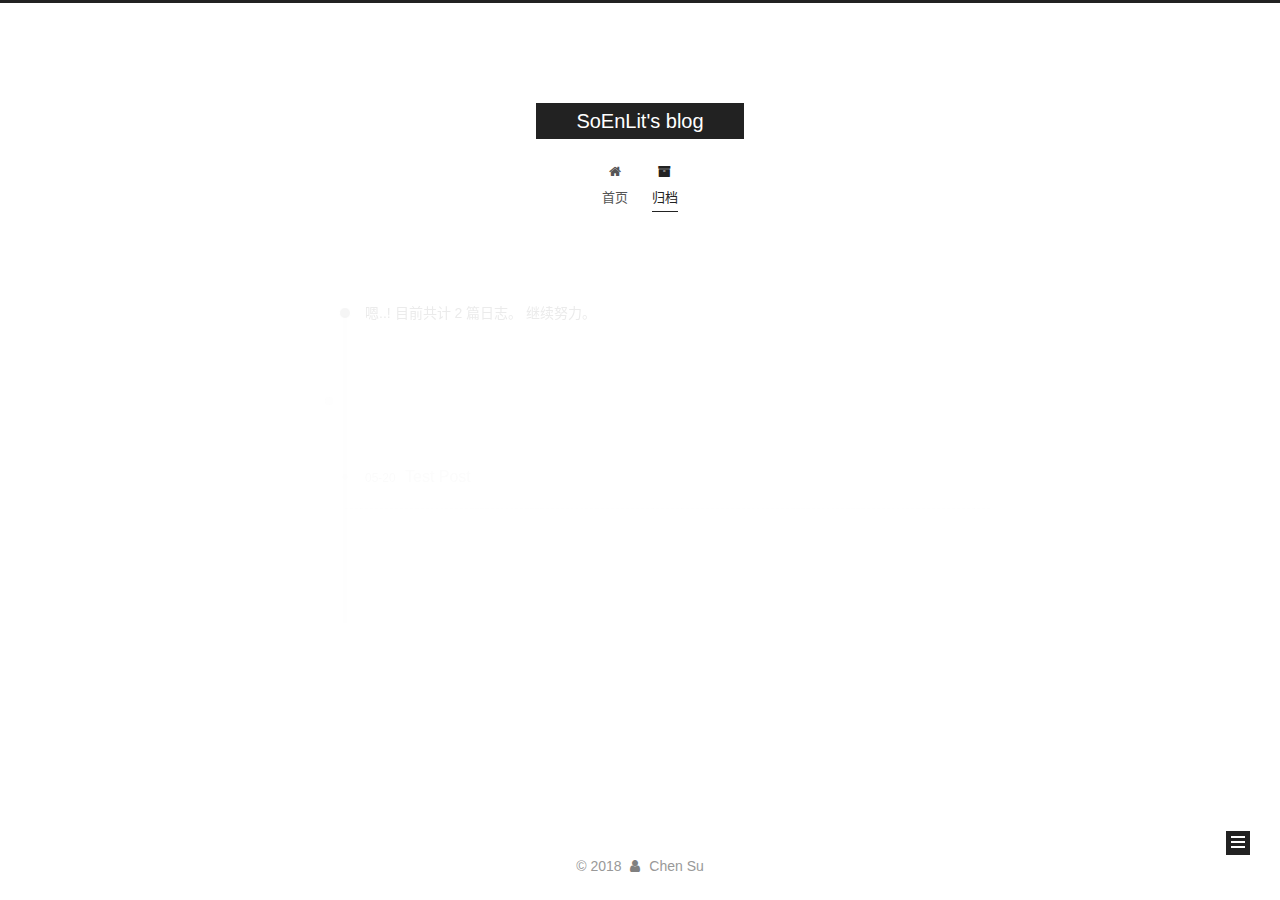
==== archives/index.html @ 773ec71f "Site updated: 2018-05-20 03:49:07" ====
<!DOCTYPE html>












  


<html class="theme-next muse use-motion" lang="zh-CN">
<head>
  <meta charset="UTF-8"/>
<meta http-equiv="X-UA-Compatible" content="IE=edge" />
<meta name="viewport" content="width=device-width, initial-scale=1, maximum-scale=2"/>
<meta name="theme-color" content="#222">












<meta http-equiv="Cache-Control" content="no-transform" />
<meta http-equiv="Cache-Control" content="no-siteapp" />






















<link href="/lib/font-awesome/css/font-awesome.min.css?v=4.6.2" rel="stylesheet" type="text/css" />

<link href="/css/main.css?v=6.3.0" rel="stylesheet" type="text/css" />


  <link rel="apple-touch-icon" sizes="180x180" href="/images/apple-touch-icon-next.png?v=6.3.0">


  <link rel="icon" type="image/png" sizes="32x32" href="/images/favicon-32x32-next.png?v=6.3.0">


  <link rel="icon" type="image/png" sizes="16x16" href="/images/favicon-16x16-next.png?v=6.3.0">


  <link rel="mask-icon" href="/images/logo.svg?v=6.3.0" color="#222">









<script type="text/javascript" id="hexo.configurations">
  var NexT = window.NexT || {};
  var CONFIG = {
    root: '/',
    scheme: 'Muse',
    version: '6.3.0',
    sidebar: {"position":"left","display":"post","offset":12,"b2t":false,"scrollpercent":false,"onmobile":false},
    fancybox: false,
    fastclick: false,
    lazyload: false,
    tabs: true,
    motion: {"enable":true,"async":false,"transition":{"post_block":"fadeIn","post_header":"slideDownIn","post_body":"slideDownIn","coll_header":"slideLeftIn","sidebar":"slideUpIn"}},
    algolia: {
      applicationID: '',
      apiKey: '',
      indexName: '',
      hits: {"per_page":10},
      labels: {"input_placeholder":"Search for Posts","hits_empty":"We didn't find any results for the search: ${query}","hits_stats":"${hits} results found in ${time} ms"}
    }
  };
</script>


  




  <meta property="og:type" content="website">
<meta property="og:title" content="SoEnLit&#39;s blog">
<meta property="og:url" content="http://soenlit.com/archives/index.html">
<meta property="og:site_name" content="SoEnLit&#39;s blog">
<meta property="og:locale" content="zh-CN">
<meta name="twitter:card" content="summary">
<meta name="twitter:title" content="SoEnLit&#39;s blog">






  <link rel="canonical" href="http://soenlit.com/archives/"/>



<script type="text/javascript" id="page.configurations">
  CONFIG.page = {
    sidebar: "",
  };
</script>

  <title>归档 | SoEnLit's blog</title>
  









  <noscript>
  <style type="text/css">
    .use-motion .motion-element,
    .use-motion .brand,
    .use-motion .menu-item,
    .sidebar-inner,
    .use-motion .post-block,
    .use-motion .pagination,
    .use-motion .comments,
    .use-motion .post-header,
    .use-motion .post-body,
    .use-motion .collection-title { opacity: initial; }

    .use-motion .logo,
    .use-motion .site-title,
    .use-motion .site-subtitle {
      opacity: initial;
      top: initial;
    }

    .use-motion {
      .logo-line-before i { left: initial; }
      .logo-line-after i { right: initial; }
    }
  </style>
</noscript>

</head>

<body itemscope itemtype="http://schema.org/WebPage" lang="zh-CN">

  
  
    
  

  <div class="container sidebar-position-left page-archive">
    <div class="headband"></div>

    <header id="header" class="header" itemscope itemtype="http://schema.org/WPHeader">
      <div class="header-inner"><div class="site-brand-wrapper">
  <div class="site-meta ">
    

    <div class="custom-logo-site-title">
      <a href="/" class="brand" rel="start">
        <span class="logo-line-before"><i></i></span>
        <span class="site-title">SoEnLit's blog</span>
        <span class="logo-line-after"><i></i></span>
      </a>
    </div>
    
  </div>

  <div class="site-nav-toggle">
    <button aria-label="切换导航栏">
      <span class="btn-bar"></span>
      <span class="btn-bar"></span>
      <span class="btn-bar"></span>
    </button>
  </div>
</div>



<nav class="site-nav">
  
    <ul id="menu" class="menu">
      
        
        
        
          
          <li class="menu-item menu-item-home">
    <a href="/" rel="section">
      <i class="menu-item-icon fa fa-fw fa-home"></i> <br />首页</a>
  </li>
        
        
        
          
          <li class="menu-item menu-item-archives menu-item-active">
    <a href="/archives/" rel="section">
      <i class="menu-item-icon fa fa-fw fa-archive"></i> <br />归档</a>
  </li>

      
      
    </ul>
  

  
    

    
    
      
      
    
      
      
    
    

  


  

  
</nav>



  



</div>
    </header>

    


    <main id="main" class="main">
      <div class="main-inner">
        <div class="content-wrap">
          
          <div id="content" class="content">
            

  
  
  
  <div class="post-block archive">
    <div id="posts" class="posts-collapse">
      <span class="archive-move-on"></span>

      
      <span class="archive-page-counter">
        
        
        
          
        
        嗯..! 目前共计 2 篇日志。 继续努力。
      </span>
      

      

        
        
        

        
          
          <div class="collection-title">
            <h1 class="archive-year" id="archive-year-2018">2018</h1>
          </div>
        
        

        

  <article class="post post-type-normal" itemscope itemtype="http://schema.org/Article">
    <header class="post-header">

      <h2 class="post-title">
        
            <a class="post-title-link" href="/2018/05/20/Test-Post/" itemprop="url">
              
                <span itemprop="name">Test Post</span>
              
            </a>
        
      </h2>

      <div class="post-meta">
        <time class="post-time" itemprop="dateCreated"
              datetime="2018-05-20T02:07:01-07:00"
              content="2018-05-20" >
          05-20
        </time>
      </div>

    </header>
  </article>



      

        
        
        

        
        

        

  <article class="post post-type-normal" itemscope itemtype="http://schema.org/Article">
    <header class="post-header">

      <h2 class="post-title">
        
            <a class="post-title-link" href="/2018/05/19/hello-world/" itemprop="url">
              
                <span itemprop="name">Hello World</span>
              
            </a>
        
      </h2>

      <div class="post-meta">
        <time class="post-time" itemprop="dateCreated"
              datetime="2018-05-19T17:48:21-07:00"
              content="2018-05-19" >
          05-19
        </time>
      </div>

    </header>
  </article>



      

    </div>
  </div>
  
  
  

  



          </div>
          

        </div>
        
          
  
  <div class="sidebar-toggle">
    <div class="sidebar-toggle-line-wrap">
      <span class="sidebar-toggle-line sidebar-toggle-line-first"></span>
      <span class="sidebar-toggle-line sidebar-toggle-line-middle"></span>
      <span class="sidebar-toggle-line sidebar-toggle-line-last"></span>
    </div>
  </div>

  <aside id="sidebar" class="sidebar">
    
    <div class="sidebar-inner">

      

      

      <section class="site-overview-wrap sidebar-panel sidebar-panel-active">
        <div class="site-overview">
          <div class="site-author motion-element" itemprop="author" itemscope itemtype="http://schema.org/Person">
            
              <p class="site-author-name" itemprop="name">Chen Su</p>
              <p class="site-description motion-element" itemprop="description"></p>
          </div>

          
            <nav class="site-state motion-element">
              
                <div class="site-state-item site-state-posts">
                
                  <a href="/archives/">
                
                    <span class="site-state-item-count">2</span>
                    <span class="site-state-item-name">日志</span>
                  </a>
                </div>
              

              

              
            </nav>
          

          

          
            <div class="links-of-author motion-element">
              
                <span class="links-of-author-item">
                  <a href="mailto:cucensoenlit@gmail.com" target="_blank" title="E-Mail"><i class="fa fa-fw fa-envelope"></i>E-Mail</a>
                  
                </span>
              
                <span class="links-of-author-item">
                  <a href="https://plus.google.com/u/0/115249197721330975243" target="_blank" title="Google"><i class="fa fa-fw fa-google"></i>Google</a>
                  
                </span>
              
                <span class="links-of-author-item">
                  <a href="https://www.zhihu.com/people/soenlit" target="_blank" title="Zhihu"><i class="fa fa-fw fa-globe"></i>Zhihu</a>
                  
                </span>
              
            </div>
          

          
          

          
          

          
            
          
          

        </div>
      </section>

      

      

    </div>
  </aside>


        
      </div>
    </main>

    <footer id="footer" class="footer">
      <div class="footer-inner">
        <div class="copyright">&copy; <span itemprop="copyrightYear">2018</span>
  <span class="with-love" id="animate">
    <i class="fa fa-user"></i>
  </span>
  <span class="author" itemprop="copyrightHolder">Chen Su</span>

  

  
</div>











        








        
      </div>
    </footer>

    
      <div class="back-to-top">
        <i class="fa fa-arrow-up"></i>
        
      </div>
    

    

  </div>

  

<script type="text/javascript">
  if (Object.prototype.toString.call(window.Promise) !== '[object Function]') {
    window.Promise = null;
  }
</script>


























  
  
    <script type="text/javascript" src="/lib/jquery/index.js?v=2.1.3"></script>
  

  
  
    <script type="text/javascript" src="/lib/velocity/velocity.min.js?v=1.2.1"></script>
  

  
  
    <script type="text/javascript" src="/lib/velocity/velocity.ui.min.js?v=1.2.1"></script>
  


  


  <script type="text/javascript" src="/js/src/utils.js?v=6.3.0"></script>

  <script type="text/javascript" src="/js/src/motion.js?v=6.3.0"></script>



  
  

  

  


  <script type="text/javascript" src="/js/src/bootstrap.js?v=6.3.0"></script>



  



	





  





  










  





  

  

  

  

  
  

  

  

  

  

  

</body>
</html>
---- css/main.css ----
/* normalize.css v3.0.2 | MIT License | git.io/normalize */
html {
  font-family: sans-serif; /* 1 */
  -ms-text-size-adjust: 100%; /* 2 */
  -webkit-text-size-adjust: 100%; /* 2 */
}
body {
  margin: 0;
}
article,
aside,
details,
figcaption,
figure,
footer,
header,
hgroup,
main,
menu,
nav,
section,
summary {
  display: block;
}
audio,
canvas,
progress,
video {
  display: inline-block; /* 1 */
  vertical-align: baseline; /* 2 */
}
audio:not([controls]) {
  display: none;
  height: 0;
}
[hidden],
template {
  display: none;
}
a {
  background-color: transparent;
}
a:active,
a:hover {
  outline: 0;
}
abbr[title] {
  border-bottom: 1px dotted;
}
b,
strong {
  font-weight: bold;
}
dfn {
  font-style: italic;
}
h1 {
  font-size: 2em;
  margin: 0.67em 0;
}
mark {
  background: #ff0;
  color: #000;
}
small {
  font-size: 80%;
}
sub,
sup {
  font-size: 75%;
  line-height: 0;
  position: relative;
  vertical-align: baseline;
}
sup {
  top: -0.5em;
}
sub {
  bottom: -0.25em;
}
img {
  border: 0;
}
svg:not(:root) {
  overflow: hidden;
}
figure {
  margin: 1em 40px;
}
hr {
  -moz-box-sizing: content-box;
  box-sizing: content-box;
  height: 0;
}
pre {
  overflow: auto;
}
code,
kbd,
pre,
samp {
  font-family: monospace, monospace;
  font-size: 1em;
}
button,
input,
optgroup,
select,
textarea {
  color: inherit; /* 1 */
  font: inherit; /* 2 */
  margin: 0; /* 3 */
}
button {
  overflow: visible;
}
button,
select {
  text-transform: none;
}
button,
html input[type="button"],
input[type="reset"],
input[type="submit"] {
  -webkit-appearance: button; /* 2 */
  cursor: pointer; /* 3 */
}
button[disabled],
html input[disabled] {
  cursor: default;
}
button::-moz-focus-inner,
input::-moz-focus-inner {
  border: 0;
  padding: 0;
}
input {
  line-height: normal;
}
input[type="checkbox"],
input[type="radio"] {
  box-sizing: border-box; /* 1 */
  padding: 0; /* 2 */
}
input[type="number"]::-webkit-inner-spin-button,
input[type="number"]::-webkit-outer-spin-button {
  height: auto;
}
input[type="search"] {
  -webkit-appearance: textfield; /* 1 */
  -moz-box-sizing: content-box;
  -webkit-box-sizing: content-box; /* 2 */
  box-sizing: content-box;
}
input[type="search"]::-webkit-search-cancel-button,
input[type="search"]::-webkit-search-decoration {
  -webkit-appearance: none;
}
fieldset {
  border: 1px solid #c0c0c0;
  margin: 0 2px;
  padding: 0.35em 0.625em 0.75em;
}
legend {
  border: 0; /* 1 */
  padding: 0; /* 2 */
}
textarea {
  overflow: auto;
}
optgroup {
  font-weight: bold;
}
table {
  border-collapse: collapse;
  border-spacing: 0;
}
td,
th {
  padding: 0;
}
::selection {
  background: #262a30;
  color: #fff;
}
body {
  position: relative;
  font-family: 'Lato', "PingFang SC", "Microsoft YaHei", sans-serif;
  font-size: 14px;
  line-height: 2;
  color: #555;
  background: #fff;
}
@media (max-width: 767px) {
  body {
    padding-right: 0 !important;
  }
}
@media (min-width: 768px) and (max-width: 991px) {
  body {
    padding-right: 0 !important;
  }
}
@media (min-width: 1600px) {
  body {
    font-size: 16px;
  }
}
h1,
h2,
h3,
h4,
h5,
h6 {
  margin: 0;
  padding: 0;
  font-weight: bold;
  line-height: 1.5;
  font-family: 'Lato', "PingFang SC", "Microsoft YaHei", sans-serif;
}
h1,
h2,
h3,
h4,
h5,
h6 {
  margin: 20px 0 15px;
}
h1 {
  font-size: 22px;
}
@media (max-width: 767px) {
  h1 {
    font-size: 18px;
  }
}
h2 {
  font-size: 20px;
}
@media (max-width: 767px) {
  h2 {
    font-size: 16px;
  }
}
h3 {
  font-size: 18px;
}
@media (max-width: 767px) {
  h3 {
    font-size: 14px;
  }
}
h4 {
  font-size: 16px;
}
@media (max-width: 767px) {
  h4 {
    font-size: 12px;
  }
}
h5 {
  font-size: 14px;
}
@media (max-width: 767px) {
  h5 {
    font-size: 10px;
  }
}
h6 {
  font-size: 12px;
}
@media (max-width: 767px) {
  h6 {
    font-size: 8px;
  }
}
p {
  margin: 0 0 20px 0;
}
a {
  color: #555;
  text-decoration: none;
  outline: none;
  border-bottom: 1px solid #999;
  word-wrap: break-word;
}
a:hover {
  color: #222;
  border-bottom-color: #222;
}
blockquote {
  margin: 0;
  padding: 0;
}
img {
  display: block;
  margin: auto;
  max-width: 100%;
  height: auto;
}
hr {
  margin: 40px 0;
  height: 3px;
  border: none;
  background-color: #ddd;
  background-image: repeating-linear-gradient(-45deg, #fff, #fff 4px, transparent 4px, transparent 8px);
}
blockquote {
  padding: 0 15px;
  color: #666;
  border-left: 4px solid #ddd;
}
blockquote cite::before {
  content: "-";
  padding: 0 5px;
}
dt {
  font-weight: 700;
}
dd {
  margin: 0;
  padding: 0;
}
kbd {
  border: 1px solid #ccc;
  border-radius: 0.2em;
  box-shadow: 0.1em 0.1em 0.2em rgba(0,0,0,0.1);
  background-color: #f9f9f9;
  font-family: inherit;
  background-image: -webkit-linear-gradient(top, #eee, #fff, #eee);
  padding: 0.1em 0.3em;
  white-space: nowrap;
}
.text-left {
  text-align: left;
}
.text-center {
  text-align: center;
}
.text-right {
  text-align: right;
}
.text-justify {
  text-align: justify;
}
.text-nowrap {
  white-space: nowrap;
}
.text-lowercase {
  text-transform: lowercase;
}
.text-uppercase {
  text-transform: uppercase;
}
.text-capitalize {
  text-transform: capitalize;
}
.center-block {
  display: block;
  margin-left: auto;
  margin-right: auto;
}
.clearfix:before,
.clearfix:after {
  content: " ";
  display: table;
}
.clearfix:after {
  clear: both;
}
.pullquote {
  width: 45%;
}
.pullquote.left {
  float: left;
  margin-left: 5px;
  margin-right: 10px;
}
.pullquote.right {
  float: right;
  margin-left: 10px;
  margin-right: 5px;
}
.affix.affix.affix {
  position: fixed;
}
.translation {
  margin-top: -20px;
  font-size: 14px;
  color: #999;
}
.scrollbar-measure {
  width: 100px;
  height: 100px;
  overflow: scroll;
  position: absolute;
  top: -9999px;
}
.use-motion .motion-element {
  opacity: 0;
}
table {
  margin: 20px 0;
  width: 100%;
  border-collapse: collapse;
  border-spacing: 0;
  border: 1px solid #ddd;
  font-size: 14px;
  word-wrap: break-all;
}
table>tbody>tr:nth-of-type(odd) {
  background-color: #f9f9f9;
}
table>tbody>tr:hover {
  background-color: #f5f5f5;
}
caption,
th,
td {
  padding: 8px;
  text-align: left;
  vertical-align: middle;
  font-weight: normal;
}
th,
td {
  border-bottom: 3px solid #ddd;
  border-right: 1px solid #eee;
}
th {
  padding-bottom: 10px;
  font-weight: 700;
}
td {
  border-bottom-width: 1px;
}
html,
body {
  height: 100%;
}
.container {
  position: relative;
  min-height: 100%;
}
.header-inner {
  margin: 0 auto;
  padding: 100px 0 70px;
  width: 700px;
}
@media (min-width: 1600px) {
  .container .header-inner {
    width: 900px;
  }
}
.main {
  padding-bottom: 150px;
}
.main-inner {
  margin: 0 auto;
  width: 700px;
}
@media (min-width: 1600px) {
  .container .main-inner {
    width: 900px;
  }
}
.footer {
  position: absolute;
  left: 0;
  bottom: 0;
  width: 100%;
  min-height: 50px;
}
.footer-inner {
  box-sizing: border-box;
  margin: 20px auto;
  width: 700px;
}
@media (min-width: 1600px) {
  .container .footer-inner {
    width: 900px;
  }
}
pre,
.highlight {
  overflow: auto;
  margin: 20px 0;
  padding: 0;
  font-size: 14px;
  color: #4d4d4c;
  background: #f7f7f7;
  line-height: 1.6;
}
pre,
code {
  font-family: consolas, Menlo, "PingFang SC", "Microsoft YaHei", monospace;
}
code {
  padding: 2px 4px;
  word-wrap: break-word;
  color: #555;
  background: #eee;
  border-radius: 3px;
  font-size: 14px;
}
pre {
  padding: 10px;
}
pre code {
  padding: 0;
  color: #4d4d4c;
  background: none;
  text-shadow: none;
}
.highlight {
  border-radius: 1px;
}
.highlight pre {
  border: none;
  margin: 0;
  padding: 10px 0;
}
.highlight table {
  margin: 0;
  width: auto;
  border: none;
}
.highlight td {
  border: none;
  padding: 0;
}
.highlight figcaption {
  font-size: 1em;
  color: #4d4d4c;
  line-height: 1em;
  margin-bottom: 1em;
  margin: 0em;
  padding: 0.5em;
  background: #eee;
  border-bottom: 1px solid #e9e9e9;
}
.highlight figcaption:before,
.highlight figcaption:after {
  content: " ";
  display: table;
}
.highlight figcaption:after {
  clear: both;
}
.highlight figcaption a {
  float: right;
  color: #4d4d4c;
}
.highlight figcaption a:hover {
  border-bottom-color: #4d4d4c;
}
.highlight .gutter pre {
  padding-left: 10px;
  padding-right: 10px;
  color: #869194;
  text-align: right;
  background-color: #eff2f3;
}
.highlight .code pre {
  width: 100%;
  padding-left: 10px;
  padding-right: 10px;
  background-color: #f7f7f7;
}
.highlight .line {
  height: 20px;
}
.gutter {
  -webkit-user-select: none;
  -moz-user-select: none;
  -ms-user-select: none;
  user-select: none;
}
.gist table {
  width: auto;
}
.gist table td {
  border: none;
}
pre .deletion {
  background: #fdd;
}
pre .addition {
  background: #dfd;
}
pre .meta {
  color: #8959a8;
}
pre .comment {
  color: #8e908c;
}
pre .variable,
pre .attribute,
pre .tag,
pre .regexp,
pre .ruby .constant,
pre .xml .tag .title,
pre .xml .pi,
pre .xml .doctype,
pre .html .doctype,
pre .css .id,
pre .css .class,
pre .css .pseudo {
  color: #c82829;
}
pre .number,
pre .preprocessor,
pre .built_in,
pre .literal,
pre .params,
pre .constant,
pre .command {
  color: #f5871f;
}
pre .ruby .class .title,
pre .css .rules .attribute,
pre .string,
pre .value,
pre .inheritance,
pre .header,
pre .ruby .symbol,
pre .xml .cdata,
pre .special,
pre .number,
pre .formula {
  color: #718c00;
}
pre .title,
pre .css .hexcolor {
  color: #3e999f;
}
pre .function,
pre .python .decorator,
pre .python .title,
pre .ruby .function .title,
pre .ruby .title .keyword,
pre .perl .sub,
pre .javascript .title,
pre .coffeescript .title {
  color: #4271ae;
}
pre .keyword,
pre .javascript .function {
  color: #8959a8;
}
.full-image.full-image.full-image.full-image {
  border: none;
  max-width: 100%;
  width: auto;
  margin: 20px auto 25px;
}
.blockquote-center,
.page-home .post-type-quote blockquote,
.page-post-detail .post-type-quote blockquote {
  position: relative;
  margin: 40px 0;
  padding: 0;
  border-left: none;
  text-align: center;
}
.blockquote-center::before,
.page-home .post-type-quote blockquote::before,
.page-post-detail .post-type-quote blockquote::before,
.blockquote-center::after,
.page-home .post-type-quote blockquote::after,
.page-post-detail .post-type-quote blockquote::after {
  position: absolute;
  content: ' ';
  display: block;
  width: 100%;
  height: 24px;
  opacity: 0.2;
  background-repeat: no-repeat;
  background-position: 0 -6px;
  background-size: 22px 22px;
}
.blockquote-center::before,
.page-home .post-type-quote blockquote::before,
.page-post-detail .post-type-quote blockquote::before {
  top: -20px;
  background-image: url("../images/quote-l.svg");
  border-top: 1px solid #ccc;
}
.blockquote-center::after,
.page-home .post-type-quote blockquote::after,
.page-post-detail .post-type-quote blockquote::after {
  bottom: -20px;
  background-image: url("../images/quote-r.svg");
  border-bottom: 1px solid #ccc;
  background-position: 100% 8px;
}
.blockquote-center p,
.page-home .post-type-quote blockquote p,
.page-post-detail .post-type-quote blockquote p,
.blockquote-center div,
.page-home .post-type-quote blockquote div,
.page-post-detail .post-type-quote blockquote div {
  text-align: center;
}
.post .post-body .group-picture img {
  box-sizing: border-box;
  padding: 0 3px;
  border: none;
}
.post .group-picture-row {
  overflow: hidden;
  margin-top: 6px;
}
.post .group-picture-row:first-child {
  margin-top: 0;
}
.post .group-picture-column {
  float: left;
}
.page-post-detail .post-body .group-picture-column {
  float: none;
  margin-top: 10px;
  width: auto !important;
}
.page-post-detail .post-body .group-picture-column img {
  margin: 0 auto;
}
.page-archive .group-picture-container {
  overflow: hidden;
}
.page-archive .group-picture-row {
  float: left;
}
.page-archive .group-picture-row:first-child {
  margin-top: 6px;
}
.page-archive .group-picture-column {
  max-width: 150px;
  max-height: 150px;
}
.post-body .note {
  position: relative;
  padding: 15px;
  margin-bottom: 20px;
  border: 1px solid #eee;
  border-left-width: 5px;
  border-radius: 3px;
}
.post-body .note h2,
.post-body .note h3,
.post-body .note h4,
.post-body .note h5,
.post-body .note h6 {
  margin-top: 0;
  margin-bottom: 0;
  border-bottom: initial;
  padding-top: 0 !important;
}
.post-body .note p:first-child,
.post-body .note ul:first-child,
.post-body .note ol:first-child,
.post-body .note table:first-child,
.post-body .note pre:first-child,
.post-body .note blockquote:first-child {
  margin-top: 0;
}
.post-body .note p:last-child,
.post-body .note ul:last-child,
.post-body .note ol:last-child,
.post-body .note table:last-child,
.post-body .note pre:last-child,
.post-body .note blockquote:last-child {
  margin-bottom: 0;
}
.post-body .note.default {
  border-left-color: #777;
}
.post-body .note.default h2,
.post-body .note.default h3,
.post-body .note.default h4,
.post-body .note.default h5,
.post-body .note.default h6 {
  color: #777;
}
.post-body .note.primary {
  border-left-color: #6f42c1;
}
.post-body .note.primary h2,
.post-body .note.primary h3,
.post-body .note.primary h4,
.post-body .note.primary h5,
.post-body .note.primary h6 {
  color: #6f42c1;
}
.post-body .note.info {
  border-left-color: #428bca;
}
.post-body .note.info h2,
.post-body .note.info h3,
.post-body .note.info h4,
.post-body .note.info h5,
.post-body .note.info h6 {
  color: #428bca;
}
.post-body .note.success {
  border-left-color: #5cb85c;
}
.post-body .note.success h2,
.post-body .note.success h3,
.post-body .note.success h4,
.post-body .note.success h5,
.post-body .note.success h6 {
  color: #5cb85c;
}
.post-body .note.warning {
  border-left-color: #f0ad4e;
}
.post-body .note.warning h2,
.post-body .note.warning h3,
.post-body .note.warning h4,
.post-body .note.warning h5,
.post-body .note.warning h6 {
  color: #f0ad4e;
}
.post-body .note.danger {
  border-left-color: #d9534f;
}
.post-body .note.danger h2,
.post-body .note.danger h3,
.post-body .note.danger h4,
.post-body .note.danger h5,
.post-body .note.danger h6 {
  color: #d9534f;
}
.post-body .label {
  display: inline;
  padding: 0 2px;
  white-space: nowrap;
}
.post-body .label.default {
  background-color: #f0f0f0;
}
.post-body .label.primary {
  background-color: #efe6f7;
}
.post-body .label.info {
  background-color: #e5f2f8;
}
.post-body .label.success {
  background-color: #e7f4e9;
}
.post-body .label.warning {
  background-color: #fcf6e1;
}
.post-body .label.danger {
  background-color: #fae8eb;
}
.post-body .tabs {
  position: relative;
  display: block;
  margin-bottom: 20px;
  padding-top: 10px;
}
.post-body .tabs ul.nav-tabs {
  margin: 0;
  padding: 0;
  display: flex;
  margin-bottom: -1px;
}
@media (max-width: 413px) {
  .post-body .tabs ul.nav-tabs {
    display: block;
    margin-bottom: 5px;
  }
}
.post-body .tabs ul.nav-tabs li.tab {
  list-style-type: none !important;
  margin: 0 0.25em 0 0;
  border-top: 3px solid transparent;
  border-left: 1px solid transparent;
  border-right: 1px solid transparent;
}
@media (max-width: 413px) {
  .post-body .tabs ul.nav-tabs li.tab {
    margin: initial;
    border-top: 1px solid transparent;
    border-left: 3px solid transparent;
    border-right: 1px solid transparent;
    border-bottom: 1px solid transparent;
  }
}
.post-body .tabs ul.nav-tabs li.tab a {
  outline: 0;
  border-bottom: initial;
  display: block;
  line-height: 1.8em;
  padding: 0.25em 0.75em;
  transition-duration: 0.2s;
  transition-timing-function: ease-out;
  transition-delay: 0s;
}
.post-body .tabs ul.nav-tabs li.tab a i {
  width: 1.285714285714286em;
}
.post-body .tabs ul.nav-tabs li.tab.active {
  border-top: 3px solid #fc6423;
  border-left: 1px solid #ddd;
  border-right: 1px solid #ddd;
  background-color: #fff;
}
@media (max-width: 413px) {
  .post-body .tabs ul.nav-tabs li.tab.active {
    border-top: 1px solid #ddd;
    border-left: 3px solid #fc6423;
    border-right: 1px solid #ddd;
    border-bottom: 1px solid #ddd;
  }
}
.post-body .tabs ul.nav-tabs li.tab.active a {
  cursor: default;
  color: #555;
}
.post-body .tabs .tab-content {
  background-color: #fff;
}
.post-body .tabs .tab-content .tab-pane {
  border: 1px solid #ddd;
  padding: 20px 20px 0 20px;
}
.post-body .tabs .tab-content .tab-pane:not(.active) {
  display: none !important;
}
.post-body .tabs .tab-content .tab-pane.active {
  display: block !important;
}
.btn {
  display: inline-block;
  padding: 0 20px;
  font-size: 14px;
  color: #fff;
  background: #222;
  border: 2px solid #222;
  text-decoration: none;
  border-radius: 0;
  transition-property: background-color;
  transition-duration: 0.2s;
  transition-timing-function: ease-in-out;
  transition-delay: 0s;
  line-height: 2;
}
.btn:hover {
  border-color: #222;
  color: #222;
  background: #fff;
}
.btn +.btn {
  margin: 0 0 8px 8px;
}
.btn .fa-fw {
  width: 1.285714285714286em;
  text-align: left;
}
.btn-bar {
  display: block;
  width: 22px;
  height: 2px;
  background: #555;
  border-radius: 1px;
}
.btn-bar+.btn-bar {
  margin-top: 4px;
}
.pagination {
  margin: 120px 0 40px;
  text-align: center;
  border-top: 1px solid #eee;
}
.page-number-basic,
.pagination .prev,
.pagination .next,
.pagination .page-number,
.pagination .space {
  display: inline-block;
  position: relative;
  top: -1px;
  margin: 0 10px;
  padding: 0 11px;
}
@media (max-width: 767px) {
  .page-number-basic,
  .pagination .prev,
  .pagination .next,
  .pagination .page-number,
  .pagination .space {
    margin: 0 5px;
  }
}
.pagination .prev,
.pagination .next,
.pagination .page-number {
  border-bottom: 0;
  border-top: 1px solid #eee;
  transition-property: border-color;
  transition-duration: 0.2s;
  transition-timing-function: ease-in-out;
  transition-delay: 0s;
}
.pagination .prev:hover,
.pagination .next:hover,
.pagination .page-number:hover {
  border-top-color: #222;
}
.pagination .space {
  padding: 0;
  margin: 0;
}
.pagination .prev {
  margin-left: 0;
}
.pagination .next {
  margin-right: 0;
}
.pagination .page-number.current {
  color: #fff;
  background: #ccc;
  border-top-color: #ccc;
}
@media (max-width: 767px) {
  .pagination {
    border-top: none;
  }
  .pagination .prev,
  .pagination .next,
  .pagination .page-number {
    margin-bottom: 10px;
    border-top: 0;
    border-bottom: 1px solid #eee;
    padding: 0 10px;
  }
  .pagination .prev:hover,
  .pagination .next:hover,
  .pagination .page-number:hover {
    border-bottom-color: #222;
  }
}
.comments {
  margin: 60px 20px 0;
}
.tag-cloud {
  text-align: center;
}
.tag-cloud a {
  display: inline-block;
  margin: 10px;
}
.back-to-top {
  box-sizing: border-box;
  position: fixed;
  bottom: -100px;
  right: 30px;
  z-index: 1050;
  padding: 0 6px;
  width: 24px;
  background: #222;
  font-size: 12px;
  opacity: 1;
  color: #fff;
  cursor: pointer;
  text-align: center;
  -webkit-transform: translateZ(0);
  transition-property: bottom;
  transition-duration: 0.2s;
  transition-timing-function: ease-in-out;
  transition-delay: 0s;
}
@media (min-width: 768px) and (max-width: 991px) {
  .back-to-top {
    display: none !important;
  }
}
@media (max-width: 767px) {
  .back-to-top {
    display: none !important;
  }
}
.back-to-top.back-to-top-on {
  bottom: 19px;
}
.header {
  background: transparent;
}
.header-inner {
  position: relative;
}
.headband {
  height: 3px;
  background: #222;
}
.site-meta {
  margin: 0;
  text-align: center;
}
@media (max-width: 767px) {
  .site-meta {
    text-align: center;
  }
}
.brand {
  position: relative;
  display: inline-block;
  padding: 0 40px;
  color: #fff;
  background: #222;
  border-bottom: none;
}
.brand:hover {
  color: #fff;
}
.logo {
  display: inline-block;
  margin-right: 5px;
  line-height: 36px;
  vertical-align: top;
}
.site-title {
  display: inline-block;
  vertical-align: top;
  line-height: 36px;
  font-size: 20px;
  font-weight: normal;
  font-family: 'Lato', "PingFang SC", "Microsoft YaHei", sans-serif;
}
.site-subtitle {
  margin-top: 10px;
  font-size: 13px;
  color: #999;
}
.use-motion .brand {
  opacity: 0;
}
.use-motion .logo,
.use-motion .site-title,
.use-motion .site-subtitle {
  opacity: 0;
  position: relative;
  top: -10px;
}
.site-nav-toggle {
  display: none;
  position: absolute;
  top: 10px;
  left: 10px;
}
@media (max-width: 767px) {
  .site-nav-toggle {
    display: block;
  }
}
.site-nav-toggle button {
  margin-top: 2px;
  padding: 9px 10px;
  background: transparent;
  border: none;
}
@media (max-width: 767px) {
  .site-nav {
    display: none;
    margin: 0 -10px;
    padding: 0 10px;
    clear: both;
    border-top: 1px solid #ddd;
  }
}
@media (min-width: 768px) and (max-width: 991px) {
  .site-nav {
    display: block !important;
  }
}
@media (min-width: 992px) {
  .site-nav {
    display: block !important;
  }
}
.menu {
  margin-top: 20px;
  padding-left: 0;
  text-align: center;
}
.menu .menu-item {
  display: inline-block;
  margin: 0 10px;
  list-style: none;
}
@media screen and (max-width: 767px) {
  .menu .menu-item {
    margin-top: 10px;
  }
}
.menu .menu-item a {
  display: block;
  font-size: 13px;
  line-height: inherit;
  border-bottom: 1px solid transparent;
  transition-property: border-color;
  transition-duration: 0.2s;
  transition-timing-function: ease-in-out;
  transition-delay: 0s;
}
.menu .menu-item a:hover {
  border-bottom-color: #222;
}
.menu .menu-item .fa {
  margin-right: 5px;
}
.use-motion .menu-item {
  opacity: 0;
}
.post-body {
  font-family: 'Lato', "PingFang SC", "Microsoft YaHei", sans-serif;
}
@media (max-width: 767px) {
  .post-body {
    word-break: break-word;
  }
}
.post-body .fancybox img {
  display: block !important;
  margin: 0 auto;
  cursor: pointer;
  cursor: zoom-in;
  cursor: -webkit-zoom-in;
}
.post-body .image-caption,
.post-body .figure .caption {
  margin: -20px auto 15px;
  text-align: center;
  font-size: 14px;
  color: #999;
  font-weight: bold;
  line-height: 1;
}
.post-sticky-flag {
  display: inline-block;
  font-size: 16px;
  -ms-transform: rotate(30deg);
  -webkit-transform: rotate(30deg);
  -moz-transform: rotate(30deg);
  -ms-transform: rotate(30deg);
  -o-transform: rotate(30deg);
  transform: rotate(30deg);
}
.use-motion .post-block,
.use-motion .pagination,
.use-motion .comments {
  opacity: 0;
}
.use-motion .post-header {
  opacity: 0;
}
.use-motion .post-body {
  opacity: 0;
}
.use-motion .collection-title {
  opacity: 0;
}
.posts-expand {
  padding-top: 40px;
}
@media (max-width: 767px) {
  .posts-expand {
    margin: 0 20px;
  }
  .post-body pre .gutter pre {
    padding-right: 10px;
  }
  .post-body .highlight {
    margin-left: 0px;
    margin-right: 0px;
    padding: 0;
  }
  .post-body .highlight .gutter pre {
    padding-right: 10px;
  }
}
@media (min-width: 992px) {
  .posts-expand .post-body {
    text-align: justify;
  }
}
.posts-expand .post-body h2,
.posts-expand .post-body h3,
.posts-expand .post-body h4,
.posts-expand .post-body h5,
.posts-expand .post-body h6 {
  padding-top: 10px;
}
.posts-expand .post-body h2 .header-anchor,
.posts-expand .post-body h3 .header-anchor,
.posts-expand .post-body h4 .header-anchor,
.posts-expand .post-body h5 .header-anchor,
.posts-expand .post-body h6 .header-anchor {
  float: right;
  margin-left: 10px;
  color: #ccc;
  border-bottom-style: none;
  visibility: hidden;
}
.posts-expand .post-body h2 .header-anchor:hover,
.posts-expand .post-body h3 .header-anchor:hover,
.posts-expand .post-body h4 .header-anchor:hover,
.posts-expand .post-body h5 .header-anchor:hover,
.posts-expand .post-body h6 .header-anchor:hover {
  color: inherit;
}
.posts-expand .post-body h2:hover .header-anchor,
.posts-expand .post-body h3:hover .header-anchor,
.posts-expand .post-body h4:hover .header-anchor,
.posts-expand .post-body h5:hover .header-anchor,
.posts-expand .post-body h6:hover .header-anchor {
  visibility: visible;
}
.posts-expand .post-body ul li {
  list-style: circle;
}
.posts-expand .post-body img {
  box-sizing: border-box;
  margin: auto;
  padding: 3px;
  border: 1px solid #ddd;
}
.posts-expand .post-body .fancybox img {
  margin: 0 auto 25px;
}
.posts-expand .post-body img {
  margin: 0 auto 25px;
}
@media (max-width: 767px) {
  .posts-collapse {
    margin: 0 20px;
  }
  .posts-collapse .post-title,
  .posts-collapse .post-meta {
    display: block;
    width: auto;
    text-align: left;
  }
}
.posts-collapse {
  position: relative;
  z-index: 1010;
  margin-left: 55px;
}
.posts-collapse::after {
  content: " ";
  position: absolute;
  top: 20px;
  left: 0;
  margin-left: -2px;
  width: 4px;
  height: 100%;
  background: #f5f5f5;
  z-index: -1;
}
@media (max-width: 767px) {
  .posts-collapse {
    margin: 0 20px;
  }
}
.posts-collapse .collection-title {
  position: relative;
  margin: 60px 0;
}
.posts-collapse .collection-title h1,
.posts-collapse .collection-title h2 {
  margin-left: 20px;
}
.posts-collapse .collection-title small {
  color: #bbb;
  margin-left: 5px;
}
.posts-collapse .collection-title::before {
  content: " ";
  position: absolute;
  left: 0;
  top: 50%;
  margin-left: -4px;
  margin-top: -4px;
  width: 8px;
  height: 8px;
  background: #bbb;
  border-radius: 50%;
}
.posts-collapse .post {
  margin: 30px 0;
}
.posts-collapse .post-header {
  position: relative;
  transition-duration: 0.2s;
  transition-timing-function: ease-in-out;
  transition-delay: 0s;
  transition-property: border;
  border-bottom: 1px dashed #ccc;
}
.posts-collapse .post-header::before {
  content: " ";
  position: absolute;
  left: 0;
  top: 12px;
  width: 6px;
  height: 6px;
  margin-left: -4px;
  background: #bbb;
  border-radius: 50%;
  border: 1px solid #fff;
  transition-duration: 0.2s;
  transition-timing-function: ease-in-out;
  transition-delay: 0s;
  transition-property: background;
}
.posts-collapse .post-header:hover {
  border-bottom-color: #666;
}
.posts-collapse .post-header:hover::before {
  background: #222;
}
.posts-collapse .post-meta {
  position: absolute;
  font-size: 12px;
  left: 20px;
  top: 5px;
}
.posts-collapse .post-comments-count {
  display: none;
}
.posts-collapse .post-title {
  margin-left: 60px;
  font-size: 16px;
  font-weight: normal;
  line-height: inherit;
}
.posts-collapse .post-title::after {
  margin-left: 3px;
  opacity: 0.6;
}
.posts-collapse .post-title a {
  color: #666;
  border-bottom: none;
}
.page-home .post-type-quote .post-header,
.page-post-detail .post-type-quote .post-header,
.page-home .post-type-quote .post-tags,
.page-post-detail .post-type-quote .post-tags {
  display: none;
}
.posts-expand .post-title {
  text-align: center;
  word-break: break-word;
  font-weight: 400;
}
.posts-expand .post-title-link {
  display: inline-block;
  position: relative;
  color: #555;
  border-bottom: none;
  line-height: 1.2;
  vertical-align: top;
}
.posts-expand .post-title-link::before {
  content: "";
  position: absolute;
  width: 100%;
  height: 2px;
  bottom: 0;
  left: 0;
  background-color: #000;
  visibility: hidden;
  -webkit-transform: scaleX(0);
  -moz-transform: scaleX(0);
  -ms-transform: scaleX(0);
  -o-transform: scaleX(0);
  transform: scaleX(0);
  transition-duration: 0.2s;
  transition-timing-function: ease-in-out;
  transition-delay: 0s;
}
.posts-expand .post-title-link:hover::before {
  visibility: visible;
  -webkit-transform: scaleX(1);
  -moz-transform: scaleX(1);
  -ms-transform: scaleX(1);
  -o-transform: scaleX(1);
  transform: scaleX(1);
}
.posts-expand .post-title-link .fa {
  font-size: 16px;
}
.posts-expand .post-meta {
  margin: 3px 0 60px 0;
  color: #999;
  font-family: 'Lato', "PingFang SC", "Microsoft YaHei", sans-serif;
  font-size: 12px;
  text-align: center;
}
.posts-expand .post-meta .post-category-list {
  display: inline-block;
  margin: 0;
  padding: 3px;
}
.posts-expand .post-meta .post-category-list-link {
  color: #999;
}
.posts-expand .post-meta .post-description {
  font-size: 14px;
  margin-top: 2px;
}
.posts-expand .post-meta time {
  border-bottom: 1px dashed #999;
  cursor: help;
}
.post-meta-divider {
  margin: 0 0.5em;
}
.post-meta-item-icon {
  margin-right: 3px;
}
@media (min-width: 768px) and (max-width: 991px) {
  .post-meta-item-icon {
    display: inline-block;
  }
}
@media (max-width: 767px) {
  .post-meta-item-icon {
    display: inline-block;
  }
}
@media (min-width: 768px) and (max-width: 991px) {
  .post-meta-item-text {
    display: none;
  }
}
@media (max-width: 767px) {
  .post-meta-item-text {
    display: none;
  }
}
.post-button {
  margin-top: 40px;
}
.posts-expand .post-tags {
  margin-top: 40px;
  text-align: center;
}
.posts-expand .post-tags a {
  display: inline-block;
  margin-right: 10px;
  font-size: 13px;
}
.post-nav {
  display: table;
  margin-top: 15px;
  width: 100%;
  border-top: 1px solid #eee;
}
.post-nav-divider {
  display: table-cell;
  width: 10%;
}
.post-nav-item {
  display: table-cell;
  padding: 10px 0 0 0;
  width: 45%;
  vertical-align: top;
}
.post-nav-item a {
  position: relative;
  display: block;
  line-height: 25px;
  font-size: 14px;
  color: #555;
  border-bottom: none;
}
.post-nav-item a:hover {
  color: #222;
  border-bottom: none;
}
.post-nav-item a:active {
  top: 2px;
}
.post-nav-item .fa {
  position: absolute;
  top: 8px;
  left: 0;
  font-size: 12px;
}
.post-nav-next a {
  padding-left: 15px;
}
.post-nav-prev {
  text-align: right;
}
.post-nav-prev a {
  padding-right: 15px;
}
.post-nav-prev .fa {
  right: 0;
  left: auto;
}
.posts-expand .post-eof {
  display: block;
  margin: 80px auto 60px;
  width: 8%;
  height: 1px;
  background: #ccc;
  text-align: center;
}
.post:last-child .post-eof.post-eof.post-eof {
  display: none;
}
.post-gallery {
  display: table;
  table-layout: fixed;
  width: 100%;
  border-collapse: separate;
}
.post-gallery-row {
  display: table-row;
}
.post-gallery .post-gallery-img {
  display: table-cell;
  text-align: center;
  vertical-align: middle;
  border: none;
}
.post-gallery .post-gallery-img img {
  max-width: 100%;
  max-height: 100%;
  border: none;
}
.fancybox-close,
.fancybox-close:hover {
  border: none;
}
.rtl.post-body p,
.rtl.post-body a,
.rtl.post-body h1,
.rtl.post-body h2,
.rtl.post-body h3,
.rtl.post-body h4,
.rtl.post-body h5,
.rtl.post-body h6,
.rtl.post-body li,
.rtl.post-body ul,
.rtl.post-body ol {
  direction: rtl;
  font-family: UKIJ Ekran;
}
.rtl.post-title {
  font-family: UKIJ Ekran;
}
.sidebar {
  position: fixed;
  right: 0;
  top: 0;
  bottom: 0;
  width: 0;
  z-index: 1040;
  box-shadow: inset 0 2px 6px #000;
  background: #222;
  -webkit-transform: translateZ(0);
}
.sidebar a,
.sidebar .exturl {
  color: #999;
  border-bottom-color: #555;
}
.sidebar a:hover,
.sidebar .exturl:hover {
  color: #eee;
}
@media (min-width: 768px) and (max-width: 991px) {
  .sidebar {
    display: none !important;
  }
}
@media (max-width: 767px) {
  .sidebar {
    display: none !important;
  }
}
.sidebar-inner {
  position: relative;
  padding: 20px 10px;
  color: #999;
  text-align: center;
}
.site-overview-wrap {
  overflow: hidden;
}
.site-overview {
  overflow-y: auto;
  overflow-x: hidden;
}
.sidebar-toggle {
  position: fixed;
  right: 30px;
  bottom: 45px;
  width: 14px;
  height: 14px;
  padding: 5px;
  background: #222;
  line-height: 0;
  z-index: 1050;
  cursor: pointer;
  -webkit-transform: translateZ(0);
}
@media (min-width: 768px) and (max-width: 991px) {
  .sidebar-toggle {
    display: none !important;
  }
}
@media (max-width: 767px) {
  .sidebar-toggle {
    display: none !important;
  }
}
.sidebar-toggle-line {
  position: relative;
  display: inline-block;
  vertical-align: top;
  height: 2px;
  width: 100%;
  background: #fff;
  margin-top: 3px;
}
.sidebar-toggle-line:first-child {
  margin-top: 0;
}
.site-author-image {
  display: block;
  margin: 0 auto;
  padding: 2px;
  max-width: 96px;
  height: auto;
  border: 2px solid #333;
  opacity: 1;
}
img:hover {
  -webkit-transform: rotateZ(360deg);
  -moz-transform: rotateZ(360deg);
  -ms-transform: rotate(360deg);
  -webkit-transform: rotateZ(360deg);
  -moz-transform: rotateZ(360deg);
  -ms-transform: rotateZ(360deg);
  -o-transform: rotateZ(360deg);
  transform: rotateZ(360deg);
}
.site-author-name {
  margin: 5px 0 0;
  text-align: center;
  color: #f5f5f5;
  font-weight: normal;
}
.site-description {
  margin-top: 5px;
  text-align: center;
  font-size: 14px;
  color: #999;
}
.site-state {
  overflow: hidden;
  line-height: 1.4;
  white-space: nowrap;
  text-align: center;
}
.site-state-item {
  display: inline-block;
  padding: 0 15px;
  border-left: 1px solid #333;
}
.site-state-item:first-child {
  border-left: none;
}
.site-state-item a {
  border-bottom: none;
}
.site-state-item-count {
  display: block;
  text-align: center;
  color: inherit;
  font-weight: 600;
  font-size: 18px;
}
.site-state-item-name {
  font-size: 13px;
  color: inherit;
}
.feed-link {
  margin-top: 20px;
}
.feed-link a {
  display: inline-block;
  padding: 0 15px;
  color: #fc6423;
  border: 1px solid #fc6423;
  border-radius: 4px;
}
.feed-link a i {
  color: #fc6423;
  font-size: 14px;
}
.feed-link a:hover {
  color: #fff;
  background: #fc6423;
}
.feed-link a:hover i {
  color: #fff;
}
.links-of-author {
  margin-top: 20px;
}
.links-of-author a,
.links-of-author .exturl {
  display: inline-block;
  vertical-align: middle;
  margin-right: 10px;
  margin-bottom: 10px;
  border-bottom-color: #555;
  font-size: 13px;
}
.links-of-author a:before,
.links-of-author .exturl:before {
  display: inline-block;
  vertical-align: middle;
  margin-right: 3px;
  content: " ";
  width: 4px;
  height: 4px;
  border-radius: 50%;
  background: #85ff58;
}
.links-of-blogroll {
  font-size: 13px;
}
.links-of-blogroll-title {
  margin-top: 20px;
  font-size: 14px;
  font-weight: 600;
}
.links-of-blogroll-list {
  margin: 0;
  padding: 0;
  list-style: none;
}
.links-of-blogroll-item {
  padding: 2px 10px;
}
.links-of-blogroll-item a {
  max-width: 280px;
  box-sizing: border-box;
  display: inline-block;
  overflow: hidden;
  white-space: nowrap;
  text-overflow: ellipsis;
}
.sidebar-nav {
  margin: 0 0 20px;
  padding-left: 0;
}
.sidebar-nav li {
  display: inline-block;
  cursor: pointer;
  border-bottom: 1px solid transparent;
  font-size: 14px;
  color: #555;
}
.sidebar-nav li:hover {
  color: #f5f5f5;
}
.page-post-detail .sidebar-nav-toc {
  padding: 0 5px;
}
.page-post-detail .sidebar-nav-overview {
  margin-left: 10px;
}
.sidebar-nav .sidebar-nav-active {
  color: #87daff;
  border-bottom-color: #87daff;
}
.sidebar-nav .sidebar-nav-active:hover {
  color: #87daff;
}
.sidebar-panel {
  display: none;
}
.sidebar-panel-active {
  display: block;
}
.post-toc-empty {
  font-size: 14px;
  color: #666;
}
.post-toc-wrap {
  overflow: hidden;
}
.post-toc {
  overflow: auto;
}
.post-toc ol {
  margin: 0;
  padding: 0 2px 5px 10px;
  text-align: left;
  list-style: none;
  font-size: 14px;
}
.post-toc ol > ol {
  padding-left: 0;
}
.post-toc ol a {
  transition-duration: 0.2s;
  transition-timing-function: ease-in-out;
  transition-delay: 0s;
  transition-property: all;
  color: #999;
  border-bottom-color: #555;
}
.post-toc ol a:hover {
  color: #ccc;
  border-bottom-color: #ccc;
}
.post-toc .nav-item {
  overflow: hidden;
  text-overflow: ellipsis;
  white-space: nowrap;
  line-height: 1.8;
}
.post-toc .nav .nav-child {
  display: none;
}
.post-toc .nav .active > .nav-child {
  display: block;
}
.post-toc .nav .active-current > .nav-child {
  display: block;
}
.post-toc .nav .active-current > .nav-child > .nav-item {
  display: block;
}
.post-toc .nav .active > a {
  color: #87daff;
  border-bottom-color: #87daff;
}
.post-toc .nav .active-current > a {
  color: #87daff;
}
.post-toc .nav .active-current > a:hover {
  color: #87daff;
}
.footer {
  font-size: 14px;
  color: #999;
}
.footer img {
  border: none;
}
.footer-inner {
  text-align: center;
}
.with-love {
  display: inline-block;
  margin: 0 5px;
  color: #808080;
}
.powered-by,
.theme-info {
  display: inline-block;
}
.cc-license {
  margin-top: 10px;
  text-align: center;
}
.cc-license .cc-opacity {
  opacity: 0.7;
  border-bottom: none;
}
.cc-license .cc-opacity:hover {
  opacity: 0.9;
}
.cc-license img {
  display: inline-block;
}
@-moz-keyframes iconAnimate {
  0%, 100% {
    -webkit-transform: scale(1);
    -moz-transform: scale(1);
    -ms-transform: scale(1);
    -o-transform: scale(1);
    transform: scale(1);
  }
  10%, 30% {
    -webkit-transform: scale(0.9);
    -moz-transform: scale(0.9);
    -ms-transform: scale(0.9);
    -o-transform: scale(0.9);
    transform: scale(0.9);
  }
  20%, 40%, 60%, 80% {
    -webkit-transform: scale(1.1);
    -moz-transform: scale(1.1);
    -ms-transform: scale(1.1);
    -o-transform: scale(1.1);
    transform: scale(1.1);
  }
  50%, 70% {
    -webkit-transform: scale(1.1);
    -moz-transform: scale(1.1);
    -ms-transform: scale(1.1);
    -o-transform: scale(1.1);
    transform: scale(1.1);
  }
}
@-webkit-keyframes iconAnimate {
  0%, 100% {
    -webkit-transform: scale(1);
    -moz-transform: scale(1);
    -ms-transform: scale(1);
    -o-transform: scale(1);
    transform: scale(1);
  }
  10%, 30% {
    -webkit-transform: scale(0.9);
    -moz-transform: scale(0.9);
    -ms-transform: scale(0.9);
    -o-transform: scale(0.9);
    transform: scale(0.9);
  }
  20%, 40%, 60%, 80% {
    -webkit-transform: scale(1.1);
    -moz-transform: scale(1.1);
    -ms-transform: scale(1.1);
    -o-transform: scale(1.1);
    transform: scale(1.1);
  }
  50%, 70% {
    -webkit-transform: scale(1.1);
    -moz-transform: scale(1.1);
    -ms-transform: scale(1.1);
    -o-transform: scale(1.1);
    transform: scale(1.1);
  }
}
@-o-keyframes iconAnimate {
  0%, 100% {
    -webkit-transform: scale(1);
    -moz-transform: scale(1);
    -ms-transform: scale(1);
    -o-transform: scale(1);
    transform: scale(1);
  }
  10%, 30% {
    -webkit-transform: scale(0.9);
    -moz-transform: scale(0.9);
    -ms-transform: scale(0.9);
    -o-transform: scale(0.9);
    transform: scale(0.9);
  }
  20%, 40%, 60%, 80% {
    -webkit-transform: scale(1.1);
    -moz-transform: scale(1.1);
    -ms-transform: scale(1.1);
    -o-transform: scale(1.1);
    transform: scale(1.1);
  }
  50%, 70% {
    -webkit-transform: scale(1.1);
    -moz-transform: scale(1.1);
    -ms-transform: scale(1.1);
    -o-transform: scale(1.1);
    transform: scale(1.1);
  }
}
@keyframes iconAnimate {
  0%, 100% {
    -webkit-transform: scale(1);
    -moz-transform: scale(1);
    -ms-transform: scale(1);
    -o-transform: scale(1);
    transform: scale(1);
  }
  10%, 30% {
    -webkit-transform: scale(0.9);
    -moz-transform: scale(0.9);
    -ms-transform: scale(0.9);
    -o-transform: scale(0.9);
    transform: scale(0.9);
  }
  20%, 40%, 60%, 80% {
    -webkit-transform: scale(1.1);
    -moz-transform: scale(1.1);
    -ms-transform: scale(1.1);
    -o-transform: scale(1.1);
    transform: scale(1.1);
  }
  50%, 70% {
    -webkit-transform: scale(1.1);
    -moz-transform: scale(1.1);
    -ms-transform: scale(1.1);
    -o-transform: scale(1.1);
    transform: scale(1.1);
  }
}
.post-spread {
  margin-top: 20px;
  text-align: center;
}
.jiathis_style {
  display: inline-block;
}
.jiathis_style a {
  border: none;
}
.fa {
  font-family: FontAwesome !important;
}
.post-spread {
  margin-top: 20px;
  text-align: center;
}
.bdshare-slide-button-box a {
  border: none;
}
.bdsharebuttonbox {
  display: inline-block;
}
.bdsharebuttonbox a {
  border: none;
}
.local-search-pop-overlay {
  position: fixed;
  width: 100%;
  height: 100%;
  top: 0;
  left: 0;
  z-index: 2080;
  background-color: rgba(0,0,0,0.3);
}
.local-search-popup {
  display: none;
  position: fixed;
  top: 10%;
  left: 50%;
  margin-left: -350px;
  width: 700px;
  height: 80%;
  padding: 0;
  background: #fff;
  color: #333;
  z-index: 9999;
  border-radius: 5px;
}
@media (max-width: 767px) {
  .local-search-popup {
    padding: 0;
    top: 0;
    left: 0;
    margin: 0;
    width: 100%;
    height: 100%;
    border-radius: 0;
  }
}
.local-search-popup ul.search-result-list {
  padding: 0;
  margin: 0 5px;
}
.local-search-popup p.search-result {
  border-bottom: 1px dashed #ccc;
  padding: 5px 0;
}
.local-search-popup a.search-result-title {
  font-weight: bold;
  font-size: 16px;
}
.local-search-popup .search-keyword {
  border-bottom: 1px dashed #f00;
  font-weight: bold;
  color: #f00;
}
.local-search-popup .local-search-header {
  padding: 5px;
  height: 36px;
  background: #f5f5f5;
  border-top-left-radius: 5px;
  border-top-right-radius: 5px;
}
.local-search-popup #local-search-result {
  overflow: auto;
  position: relative;
  padding: 5px 25px;
  height: calc(100% - 55px);
}
.local-search-popup .local-search-input-wrapper {
  display: inline-block;
  width: calc(100% - 90px);
  height: 36px;
  line-height: 36px;
  padding: 0 5px;
}
.local-search-popup .local-search-input-wrapper input {
  padding: 8px 0;
  height: 20px;
  display: block;
  width: 100%;
  outline: none;
  border: none;
  background: transparent;
  vertical-align: middle;
}
.local-search-popup .search-icon,
.local-search-popup .popup-btn-close {
  display: inline-block;
  font-size: 18px;
  color: #999;
  height: 36px;
  width: 18px;
  padding-left: 10px;
  padding-right: 10px;
}
.local-search-popup .search-icon {
  float: left;
}
.local-search-popup .popup-btn-close {
  border-left: 1px solid #eee;
  float: right;
  cursor: pointer;
}
.local-search-popup #no-result {
  position: absolute;
  left: 50%;
  top: 50%;
  -webkit-transform: translate(-50%, -50%);
  -webkit-transform: translate(-50%, -50%);
  -moz-transform: translate(-50%, -50%);
  -ms-transform: translate(-50%, -50%);
  -o-transform: translate(-50%, -50%);
  transform: translate(-50%, -50%);
  color: #ccc;
}
.site-uv,
.site-pv,
.page-pv {
  display: inline-block;
}
.site-uv .busuanzi-value,
.site-pv .busuanzi-value,
.page-pv .busuanzi-value {
  margin: 0 5px;
}
.page-archive .archive-page-counter {
  position: relative;
  top: 3px;
  left: 20px;
}
@media (max-width: 767px) {
  .page-archive .archive-page-counter {
    top: 5px;
  }
}
.page-archive .posts-collapse .archive-move-on {
  position: absolute;
  top: 11px;
  left: 0;
  margin-left: -6px;
  width: 10px;
  height: 10px;
  opacity: 0.5;
  background: #555;
  border: 1px solid #fff;
  border-radius: 50%;
}
.category-all-page .category-all-title {
  text-align: center;
}
.category-all-page .category-all {
  margin-top: 20px;
}
.category-all-page .category-list {
  margin: 0;
  padding: 0;
  list-style: none;
}
.category-all-page .category-list-item {
  margin: 5px 10px;
}
.category-all-page .category-list-count {
  color: #bbb;
}
.category-all-page .category-list-count:before {
  display: inline;
  content: " (";
}
.category-all-page .category-list-count:after {
  display: inline;
  content: ") ";
}
.category-all-page .category-list-child {
  padding-left: 10px;
}
#schedule ul#event-list {
  padding-left: 30px;
}
#schedule ul#event-list hr {
  margin: 20px 0 45px 0 !important;
  background: #222;
}
#schedule ul#event-list hr:after {
  display: inline-block;
  content: 'NOW';
  background: #222;
  color: #fff;
  font-weight: bold;
  text-align: right;
  padding: 0 5px;
}
#schedule ul#event-list li.event {
  margin: 20px 0px;
  background: #f9f9f9;
  padding-left: 10px;
  min-height: 40px;
}
#schedule ul#event-list li.event h2.event-summary {
  margin: 0;
  padding-bottom: 3px;
}
#schedule ul#event-list li.event h2.event-summary:before {
  display: inline-block;
  font-family: FontAwesome;
  font-size: 8px;
  content: '\f111';
  vertical-align: middle;
  margin-right: 25px;
  color: #bbb;
}
#schedule ul#event-list li.event span.event-relative-time {
  display: inline-block;
  font-size: 12px;
  font-weight: 400;
  padding-left: 12px;
  color: #bbb;
}
#schedule ul#event-list li.event span.event-details {
  display: block;
  color: #bbb;
  margin-left: 56px;
  padding-top: 3px;
  padding-bottom: 6px;
  text-indent: -24px;
  line-height: 18px;
}
#schedule ul#event-list li.event span.event-details:before {
  text-indent: 0;
  display: inline-block;
  width: 14px;
  font-family: FontAwesome;
  text-align: center;
  margin-right: 9px;
  color: #bbb;
}
#schedule ul#event-list li.event span.event-details.event-location:before {
  content: '\f041';
}
#schedule ul#event-list li.event span.event-details.event-duration:before {
  content: '\f017';
}
#schedule ul#event-list li.event-past {
  background: #fcfcfc;
}
#schedule ul#event-list li.event-past > * {
  opacity: 0.6;
}
#schedule ul#event-list li.event-past h2.event-summary {
  color: #bbb;
}
#schedule ul#event-list li.event-past h2.event-summary:before {
  color: #dfdfdf;
}
#schedule ul#event-list li.event-now {
  background: #222;
  color: #fff;
  padding: 15px 0 15px 10px;
}
#schedule ul#event-list li.event-now h2.event-summary:before {
  -webkit-transform: scale(1.2);
  -moz-transform: scale(1.2);
  -ms-transform: scale(1.2);
  -o-transform: scale(1.2);
  transform: scale(1.2);
  color: #fff;
  animation: dot-flash 1s alternate infinite ease-in-out;
}
#schedule ul#event-list li.event-now * {
  color: #fff !important;
}
@-moz-keyframes dot-flash {
  from {
    opacity: 1;
    -webkit-transform: scale(1.1);
    -moz-transform: scale(1.1);
    -ms-transform: scale(1.1);
    -o-transform: scale(1.1);
    transform: scale(1.1);
  }
  to {
    opacity: 0;
    -webkit-transform: scale(1);
    -moz-transform: scale(1);
    -ms-transform: scale(1);
    -o-transform: scale(1);
    transform: scale(1);
  }
}
@-webkit-keyframes dot-flash {
  from {
    opacity: 1;
    -webkit-transform: scale(1.1);
    -moz-transform: scale(1.1);
    -ms-transform: scale(1.1);
    -o-transform: scale(1.1);
    transform: scale(1.1);
  }
  to {
    opacity: 0;
    -webkit-transform: scale(1);
    -moz-transform: scale(1);
    -ms-transform: scale(1);
    -o-transform: scale(1);
    transform: scale(1);
  }
}
@-o-keyframes dot-flash {
  from {
    opacity: 1;
    -webkit-transform: scale(1.1);
    -moz-transform: scale(1.1);
    -ms-transform: scale(1.1);
    -o-transform: scale(1.1);
    transform: scale(1.1);
  }
  to {
    opacity: 0;
    -webkit-transform: scale(1);
    -moz-transform: scale(1);
    -ms-transform: scale(1);
    -o-transform: scale(1);
    transform: scale(1);
  }
}
@keyframes dot-flash {
  from {
    opacity: 1;
    -webkit-transform: scale(1.1);
    -moz-transform: scale(1.1);
    -ms-transform: scale(1.1);
    -o-transform: scale(1.1);
    transform: scale(1.1);
  }
  to {
    opacity: 0;
    -webkit-transform: scale(1);
    -moz-transform: scale(1);
    -ms-transform: scale(1);
    -o-transform: scale(1);
    transform: scale(1);
  }
}
.page-post-detail .sidebar-toggle-line {
  background: #87daff;
}
.page-post-detail .comments {
  overflow: hidden;
}
ul.breadcrumb {
  list-style: none;
  margin: 1em 0;
  padding: 0 2em;
  text-align: center;
  font-size: 12px;
}
ul.breadcrumb li {
  display: inline;
}
ul.breadcrumb li+li:before {
  padding: 0.5em;
  font-weight: normal;
  content: "/\00a0";
}
ul.breadcrumb li+li:last-child {
  font-weight: bold;
}
@media (max-width: 767px) {
  .header-inner,
  .container .main-inner,
  .footer-inner {
    width: auto;
  }
}
embed {
  display: block;
  margin: 0px auto 25px auto;
}
.custom-logo .site-meta-headline {
  text-align: center;
}
.custom-logo .brand {
  background: none;
}
.custom-logo .site-title {
  margin: 10px auto 0;
  font-size: 24px;
  color: #222;
}
.custom-logo .site-title a {
  border: none;
}
.custom-logo-image {
  margin: 0 auto;
  padding: 5px;
  max-width: 150px;
  background: #fff;
}
@media (max-width: 767px) {
  .site-nav {
    position: absolute;
    left: 0;
    top: 52px;
    margin: 0;
    width: 100%;
    padding: 0;
    background: #fff;
    border-bottom: 1px solid #ddd;
    z-index: 1030;
  }
}
@media (max-width: 767px) {
  .menu {
    text-align: left;
  }
}
@media (max-width: 767px) {
  .menu .menu-item {
    display: block;
    margin: 0 10px;
    vertical-align: top;
  }
}
.menu .menu-item .badge {
  display: inline-block;
  padding: 1px 4px;
  margin-left: 5px;
  font-weight: 700;
  line-height: 1;
  text-align: center;
  white-space: nowrap;
  background-color: #eee;
}
@media (max-width: 767px) {
  .menu .menu-item .badge {
    float: right;
    margin: 0.35em 0 0 0;
  }
}
@media (max-width: 767px) {
  .menu .menu-item br {
    display: none;
  }
}
@media (max-width: 767px) {
  .menu .menu-item a {
    padding: 5px 10px;
    border-bottom-color: #fff !important;
  }
}
.menu .menu-item .fa {
  margin-right: 0;
}
.menu-item-active a {
  border-bottom-color: #222 !important;
  color: #222;
}
@media (max-width: 767px) {
  .menu-item-active a {
    border-bottom-color: #fff !important;
  }
}
.site-search form {
  display: none;
}
.links-of-blogroll-inline .links-of-blogroll-item {
  display: inline-block;
}
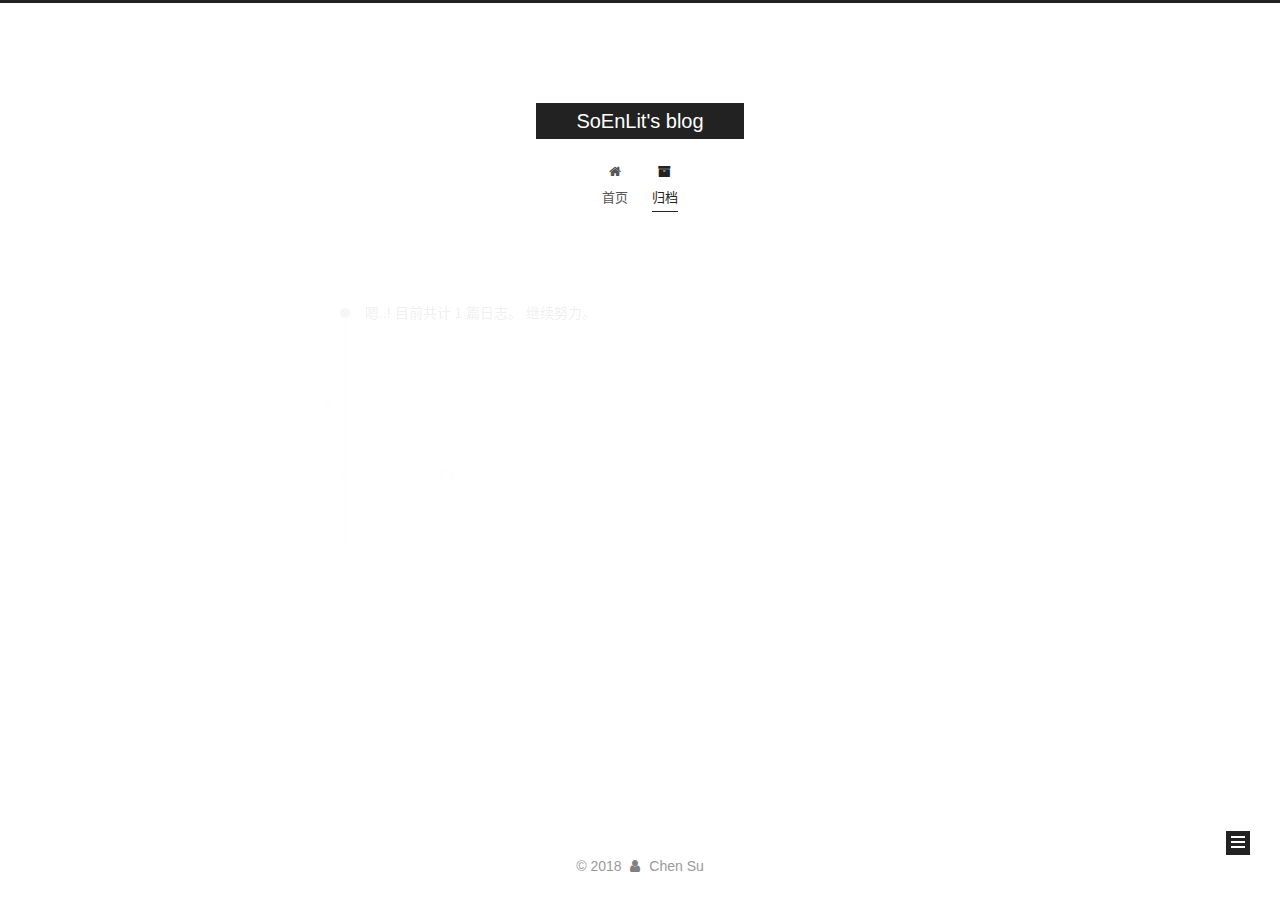
==== commit 586fafa2: "Site updated: 2018-05-20 03:53:30" ====
--- a/archives/index.html
+++ b/archives/index.html
@@ -287,7 +287,7 @@
         
           
         
-        嗯..! 目前共计 2 篇日志。 继续努力。
+        嗯..! 目前共计 1 篇日志。 继续努力。
       </span>
       
 
@@ -335,43 +335,6 @@
 
       
 
-        
-        
-        
-
-        
-        
-
-        
-
-  <article class="post post-type-normal" itemscope itemtype="http://schema.org/Article">
-    <header class="post-header">
-
-      <h2 class="post-title">
-        
-            <a class="post-title-link" href="/2018/05/19/hello-world/" itemprop="url">
-              
-                <span itemprop="name">Hello World</span>
-              
-            </a>
-        
-      </h2>
-
-      <div class="post-meta">
-        <time class="post-time" itemprop="dateCreated"
-              datetime="2018-05-19T17:48:21-07:00"
-              content="2018-05-19" >
-          05-19
-        </time>
-      </div>
-
-    </header>
-  </article>
-
-
-
-      
-
     </div>
   </div>
   
@@ -420,7 +383,7 @@
                 
                   <a href="/archives/">
                 
-                    <span class="site-state-item-count">2</span>
+                    <span class="site-state-item-count">1</span>
                     <span class="site-state-item-name">日志</span>
                   </a>
                 </div>
--- a/css/main.css
+++ b/css/main.css
@@ -1836,7 +1836,7 @@
   width: 4px;
   height: 4px;
   border-radius: 50%;
-  background: #85ff58;
+  background: #b0cc6a;
 }
 .links-of-blogroll {
   font-size: 13px;
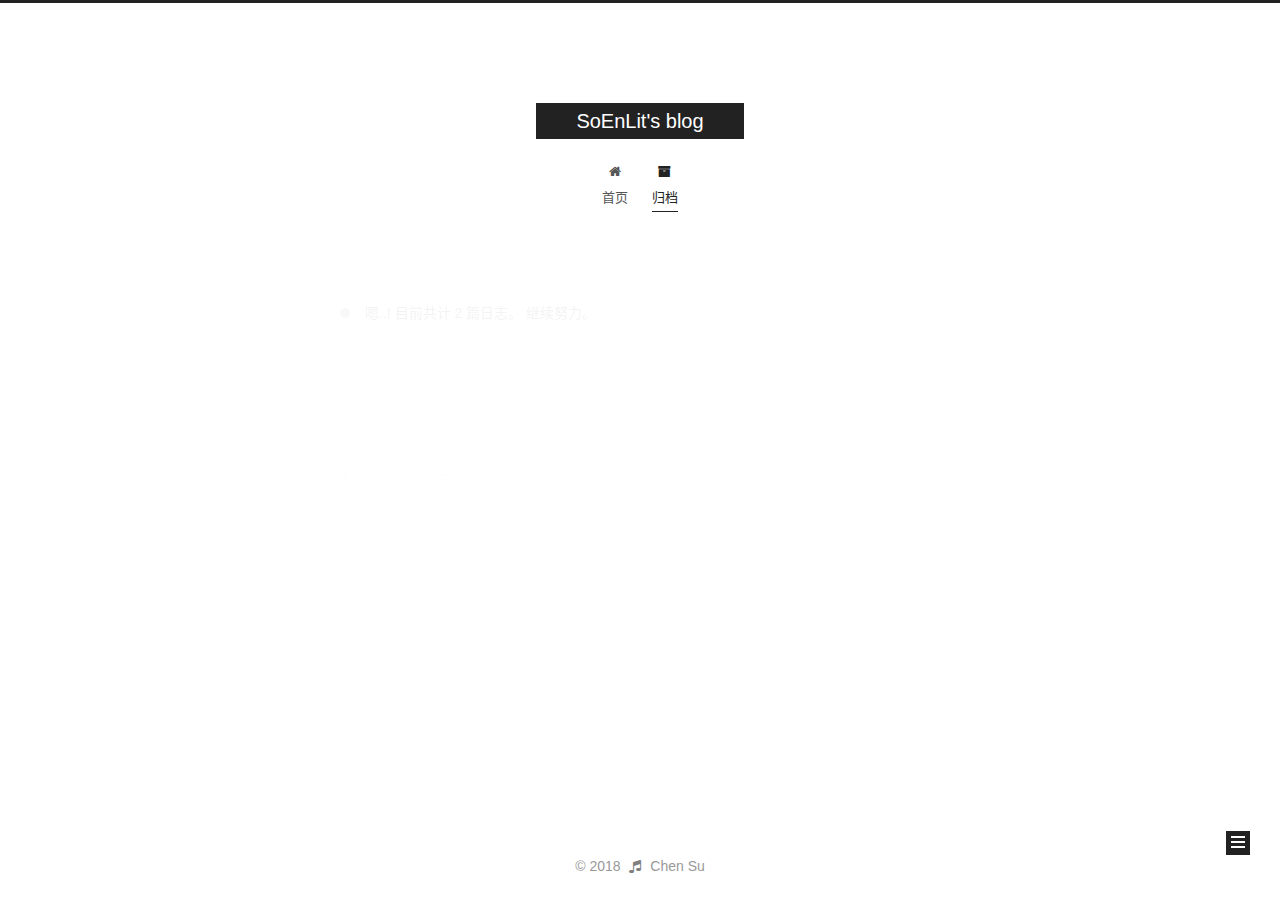
==== commit 73db2df4: "Site updated: 2018-08-05 03:55:47" ====
--- a/archives/index.html
+++ b/archives/index.html
@@ -137,6 +137,15 @@
 
 
 
+<script async src="https://www.googletagmanager.com/gtag/js?id=UA-119586240-1"></script>
+<script>
+  window.dataLayer = window.dataLayer || [];
+  function gtag(){dataLayer.push(arguments);}
+  gtag('js', new Date());
+
+  gtag('config', 'UA-119586240-1');
+</script>
+
 
 
 
@@ -287,7 +296,7 @@
         
           
         
-        嗯..! 目前共计 1 篇日志。 继续努力。
+        嗯..! 目前共计 2 篇日志。 继续努力。
       </span>
       
 
@@ -302,6 +311,43 @@
           <div class="collection-title">
             <h1 class="archive-year" id="archive-year-2018">2018</h1>
           </div>
+        
+        
+
+        
+
+  <article class="post post-type-normal" itemscope itemtype="http://schema.org/Article">
+    <header class="post-header">
+
+      <h2 class="post-title">
+        
+            <a class="post-title-link" href="/2018/08/05/2/" itemprop="url">
+              
+                <span itemprop="name">工作三年有关音乐的思考</span>
+              
+            </a>
+        
+      </h2>
+
+      <div class="post-meta">
+        <time class="post-time" itemprop="dateCreated"
+              datetime="2018-08-05T03:38:35-07:00"
+              content="2018-08-05" >
+          08-05
+        </time>
+      </div>
+
+    </header>
+  </article>
+
+
+
+      
+
+        
+        
+        
+
         
         
 
@@ -383,7 +429,7 @@
                 
                   <a href="/archives/">
                 
-                    <span class="site-state-item-count">1</span>
+                    <span class="site-state-item-count">2</span>
                     <span class="site-state-item-name">日志</span>
                   </a>
                 </div>
@@ -391,6 +437,19 @@
 
               
 
+              
+                
+                
+                <div class="site-state-item site-state-tags">
+                  
+                    
+                    
+                      
+                    
+                    <span class="site-state-item-count">1</span>
+                    <span class="site-state-item-name">标签</span>
+                  
+                </div>
               
             </nav>
           
@@ -448,7 +507,7 @@
       <div class="footer-inner">
         <div class="copyright">&copy; <span itemprop="copyrightYear">2018</span>
   <span class="with-love" id="animate">
-    <i class="fa fa-user"></i>
+    <i class="fa fa-music"></i>
   </span>
   <span class="author" itemprop="copyrightHolder">Chen Su</span>
 
@@ -522,6 +581,8 @@
 
 
 
+  
+
 
 
   
@@ -539,6 +600,11 @@
     <script type="text/javascript" src="/lib/velocity/velocity.ui.min.js?v=1.2.1"></script>
   
 
+  
+  
+    <script type="text/javascript" src="/lib/reading_progress/reading_progress.js"></script>
+  
+
 
   
 
@@ -563,6 +629,14 @@
 
   
 
+  
+    <script id="dsq-count-scr" src="https://soenlit.disqus.com/count.js" async></script>
+  
+
+  
+
+
+
 
 
 	
@@ -574,10 +648,6 @@
   
 
 
-
-
-
-  
 
 
 
--- a/css/main.css
+++ b/css/main.css
@@ -1657,6 +1657,16 @@
 .rtl.post-title {
   font-family: UKIJ Ekran;
 }
+.reading-progress-bar {
+  position: fixed;
+  top: 0;
+  left: 0;
+  z-index: 9999;
+  display: block;
+  width: 0;
+  height: 2px;
+  background: #37c6c0;
+}
 .sidebar {
   position: fixed;
   right: 0;
@@ -1836,7 +1846,7 @@
   width: 4px;
   height: 4px;
   border-radius: 50%;
-  background: #b0cc6a;
+  background: #8edf65;
 }
 .links-of-blogroll {
   font-size: 13px;
